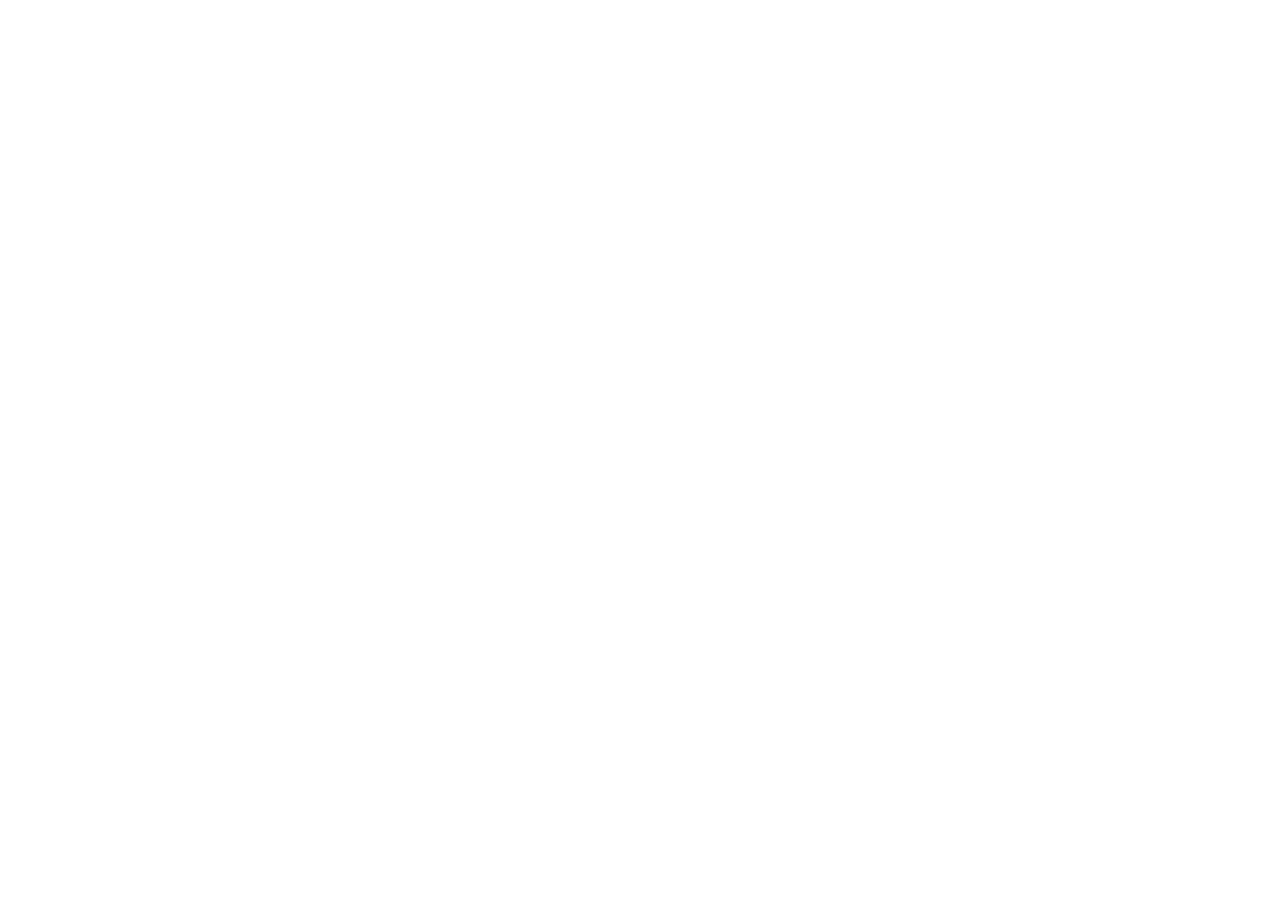
==== Estructura general.html @ f766a807 "Merge branch 'master' of https://github.com/arabelia/ecomunidad" ====
<!doctype html>
<html>
<head>
  <title>E-comunnity</title>
  <meta charset="UTF-8">
  <link rel="stylesheet" href="css/grid-system.css">
  <link rel="stylesheet" href="main.css">
</head>
<body>
	<header>
			<div class="row">
				<img>
				<a class="menu" href="#"><strong></strong></a>
				<a class="menu" href="#"><strong></strong></a>
				<a class="menu" href="#"><strong></strong></a>
				<a class="menu" href="#"><strong></strong></a>
				<a class="menu" href="#"><strong></strong></a>
				<a class="menu" href="#"><strong></strong></a>
			</div>
			<div class="row">
			<img>
			</div>
			<div class="row slogan">
			<p></p>
			</div>
	</header>
	<section>
		<div class="row objetivos">
			<div class="col-6">
			</div>
			<div class="col-6">
			</div>
		</div>
		<div class="row metodologia">
			<div class="col-6">
			</div>
			<div class="col-6">
			</div>
		</div>
		<div class="row servicios">
			<div class="row">
			<p></p>
			<div class="row">
			<div class="col-4">
			</div>
			<div class="col-4">
			</div>
			<div class="col-4">
			</div>
		</div>
		<div class="row proyectos">
			<div class="col-6">
			</div>
			<div class="col-6">
			</div>
		</div>
		<div class="row equipo">
			<div class="col-6">
			</div>
			<div class="col-6">
			</div>
		</div>
		<div class="row blog">
			<div class="col-4">
			</div>
			<div class="col-4">
			</div>
			<div class="col-4">
			</div>
		</div>
		<div class="row contactos">
		</div>
	</section>
	<footer>
		<div class="row">
			<div class="col-6">
			</div>
			<div class="col-6">
			</div>
		</div>
	</footer>
</body>
</html>
---- css/grid-system.css ----
/* GLOBAL */
* {
  box-sizing: border-box;
  margin: 0;
  padding: 0;
 }

.text-center {
	text-align: center;
}

.text-right {
	text-align: right;
}

/* Grid system */

.container {
	width: 968px;
	padding-left: 14px; 
	padding-right: 14px;
	margin: 0px auto;
	position: relative;
}

.container-fluid {
	width: 100%;
}

.row {
	width: 100%;
	margin-left: -14px;
	margin-right: -14px;
}

.row:before, .row:after{
  content: " ";
  display: table;
}

.row:after {
  clear: both;
}

[class*="col-"] {
	min-height: 7px;
	padding: 0 14px;
	float: left;
}

.col-1 {
	/* (1 / 12) x 100 */
	width: 8.333333%;
} 

.col-2 {
	/* (2 / 12) x 100 */
	width: 16.666667%;
} 

.col-3 {
	/* (3 / 12) x 100 */
	width: 25%;
} 

.col-4 {
	/* (4 / 12) x 100 */
	width: 33.333333%;
}

.col-5 {
	/* (5 / 12) x 100 */
	width: 41.666667%;
}

.col-6 {
	/* (6 / 12) x 100 */
	width: 50%;
} 

.col-7 {
	/* (7 / 12) x 100 */
	width: 58.333333%;
}

.col-8 {
	/* (8 / 12) x 100 */
	width: 66.666667%;
}

.col-9 {
	/* (9 / 12) x 100 */
	width: 75%;
}

.col-10 {
	/* (10 / 12) x 100 */
	width: 83.333333%;
}

.col-11 {
	/* (11 / 12) x 100 */
	width: 91.666667%;
}

.col-12 {
	/* (12 / 12) x 100 */
	width: 100%;
}
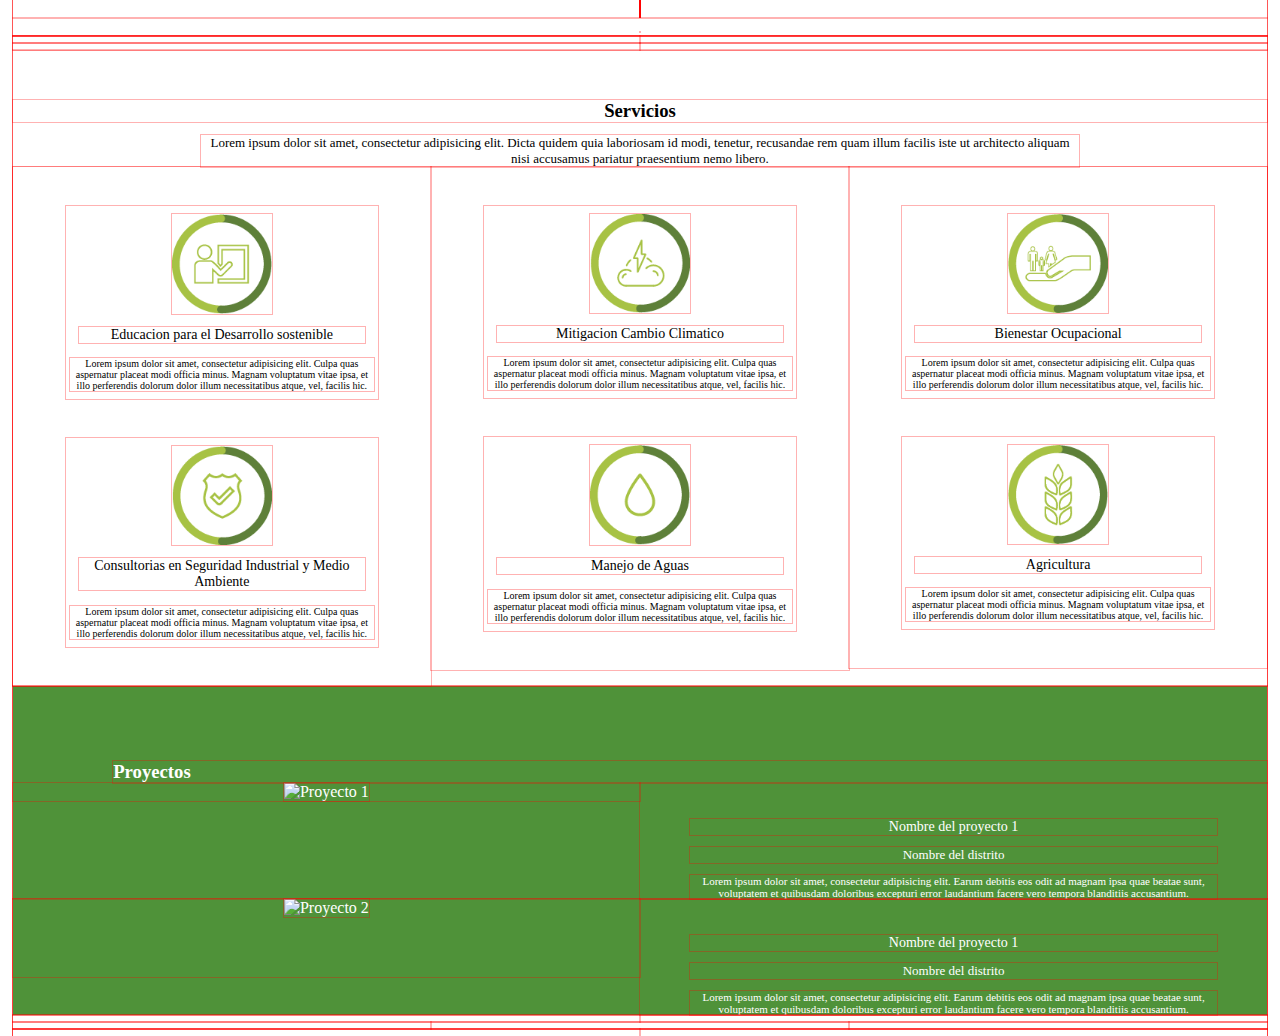
==== commit d7536215: ":)" ====
--- a/Estructura general.html
+++ b/Estructura general.html
@@ -4,7 +4,7 @@
   <title>E-comunnity</title>
   <meta charset="UTF-8">
   <link rel="stylesheet" href="css/grid-system.css">
-  <link rel="stylesheet" href="main.css">
+  <link rel="stylesheet" href="css/main.css">
 </head>
 <body>
 	<header>
@@ -38,20 +38,69 @@
 			</div>
 		</div>
 		<div class="row servicios">
+			<h3>Servicios</h3>
+			<p class="texto13">Lorem ipsum dolor sit amet, consectetur adipisicing elit. Dicta quidem quia laboriosam id modi, tenetur, recusandae rem quam illum facilis iste ut architecto aliquam nisi accusamus pariatur praesentium nemo libero.</p>
 			<div class="row">
-			<p></p>
-			<div class="row">
-			<div class="col-4">
+				<div class="col-4">
+					<div class="tipo-servicio">
+						<img src="img/iconos/servicios-icon/educacion.png" alt="Educacion para el Desarrollo sostenible">
+						<p class="texto14">Educacion para el Desarrollo sostenible</p>
+						<p class="texto10">Lorem ipsum dolor sit amet, consectetur adipisicing elit. Culpa quas aspernatur placeat modi officia minus. Magnam voluptatum vitae ipsa, et illo perferendis dolorum dolor illum necessitatibus atque, vel, facilis hic.</p>
+					</div>
+					<div class="tipo-servicio">
+						<img src="img/iconos/servicios-icon/seguridad-icon.png" alt="Consultorias en Seguridad Industrial y Medio Ambiente">
+						<p class="texto14">Consultorias en Seguridad Industrial y Medio Ambiente</p>
+						<p class="texto10">Lorem ipsum dolor sit amet, consectetur adipisicing elit. Culpa quas aspernatur placeat modi officia minus. Magnam voluptatum vitae ipsa, et illo perferendis dolorum dolor illum necessitatibus atque, vel, facilis hic.</p>
+					</div>
+				</div><!--fial de columna-->
+				<div class="col-4">
+					<div class="tipo-servicio">
+						<img src="img/iconos/servicios-icon/mitigacion.png" alt="Mitigacion Cambio Climatico">
+						<p class="texto14">Mitigacion Cambio Climatico</p>
+						<p class="texto10">Lorem ipsum dolor sit amet, consectetur adipisicing elit. Culpa quas aspernatur placeat modi officia minus. Magnam voluptatum vitae ipsa, et illo perferendis dolorum dolor illum necessitatibus atque, vel, facilis hic.</p>
+					</div>
+					<div class="tipo-servicio">
+						<img src="img/iconos/servicios-icon/manejo-de-agua.png" alt="Manejo de Aguas">
+						<p class="texto14">Manejo de Aguas</p>
+						<p class="texto10">Lorem ipsum dolor sit amet, consectetur adipisicing elit. Culpa quas aspernatur placeat modi officia minus. Magnam voluptatum vitae ipsa, et illo perferendis dolorum dolor illum necessitatibus atque, vel, facilis hic.</p>
+					</div>
+				</div><!--fial de columna-->
+				<div class="col-4">
+					<div class="tipo-servicio">
+						<img src="img/iconos/servicios-icon/bienestar.png" alt="Bienestar Ocupacional">
+						<p class="texto14">Bienestar Ocupacional</p>
+						<p class="texto10">Lorem ipsum dolor sit amet, consectetur adipisicing elit. Culpa quas aspernatur placeat modi officia minus. Magnam voluptatum vitae ipsa, et illo perferendis dolorum dolor illum necessitatibus atque, vel, facilis hic.</p>
+					</div>
+					<div class="tipo-servicio">
+						<img src="img/iconos/servicios-icon/agricultura-icon.png" alt="Agricultura">
+						<p class="texto14">Agricultura</p>
+						<p class="texto10">Lorem ipsum dolor sit amet, consectetur adipisicing elit. Culpa quas aspernatur placeat modi officia minus. Magnam voluptatum vitae ipsa, et illo perferendis dolorum dolor illum necessitatibus atque, vel, facilis hic.</p>
+					</div>
+				</div><!--fial de columna-->
+			</div><!--fial de row-->
+		</div><!--fial de servicios-->
+		
+		<div class="row proyectos">
+			<div class="row proyecto1">
+				<h3>Proyectos</h3>
+				<div class="col-6">
+					<img src="img/fotos/img-0352.jpg" alt="Proyecto 1">
+				</div>
+				<div class="col-6">
+					<p class="texto14">Nombre del proyecto 1</p>
+					<p class="texto13">Nombre del distrito</p>
+					<p class="texto11">Lorem ipsum dolor sit amet, consectetur adipisicing elit. Earum debitis eos odit ad magnam ipsa quae beatae sunt, voluptatem et quibusdam doloribus excepturi error laudantium facere vero tempora blanditiis accusantium.</p>
+				</div>
 			</div>
-			<div class="col-4">
-			</div>
-			<div class="col-4">
-			</div>
-		</div>
-		<div class="row proyectos">
-			<div class="col-6">
-			</div>
-			<div class="col-6">
+			<div class="row proyecto2">
+				<div class="col-6">
+					<img src="img/fotos/img-9246.JPG" alt="Proyecto 2">
+				</div>
+				<div class="col-6">
+					<p class="texto14">Nombre del proyecto 1</p>
+					<p class="texto13">Nombre del distrito</p>
+					<p class="texto11">Lorem ipsum dolor sit amet, consectetur adipisicing elit. Earum debitis eos odit ad magnam ipsa quae beatae sunt, voluptatem et quibusdam doloribus excepturi error laudantium facere vero tempora blanditiis accusantium.</p>
+				</div>
 			</div>
 		</div>
 		<div class="row equipo">
--- a/css/main.css
+++ b/css/main.css
@@ -0,0 +1,26 @@
+/* Inserta tu codigo aqui */
+*{outline:1px solid rgba(255,0,0,0.3);}
+body{width: 98%; margin: auto; text-align: center;}
+
+.servicios>h3{margin: 4% 0 1%;}
+.servicios>p{margin: 0 15%;}
+.tipo-servicio{margin: 10%;}
+.tipo-servicio p:first-of-type{margin: 3% 3% 5%;}
+.tipo-servicio img{max-width: 100px;}
+
+.proyectos{background: #4F9239; color: #fff;}
+.proyectos img{max-width: 75%;}
+.proyectos p{margin: 2% 6% 0;}
+.proyectos p:first-of-type{margin-top: 6%;}
+.proyecto1 h3{margin: 6% 0 0 8%; text-align: left;}
+.proyecto2 img{margin-bottom: 10%;}
+
+
+
+.texto10{font-size: 10px;}
+.texto11{font-size: 11px;}
+.texto13{font-size: 13px;}
+.texto14{font-size: 14px;}
+
+.tipo-servicio{padding: 8px 4px;}
+.row {margin: auto;}